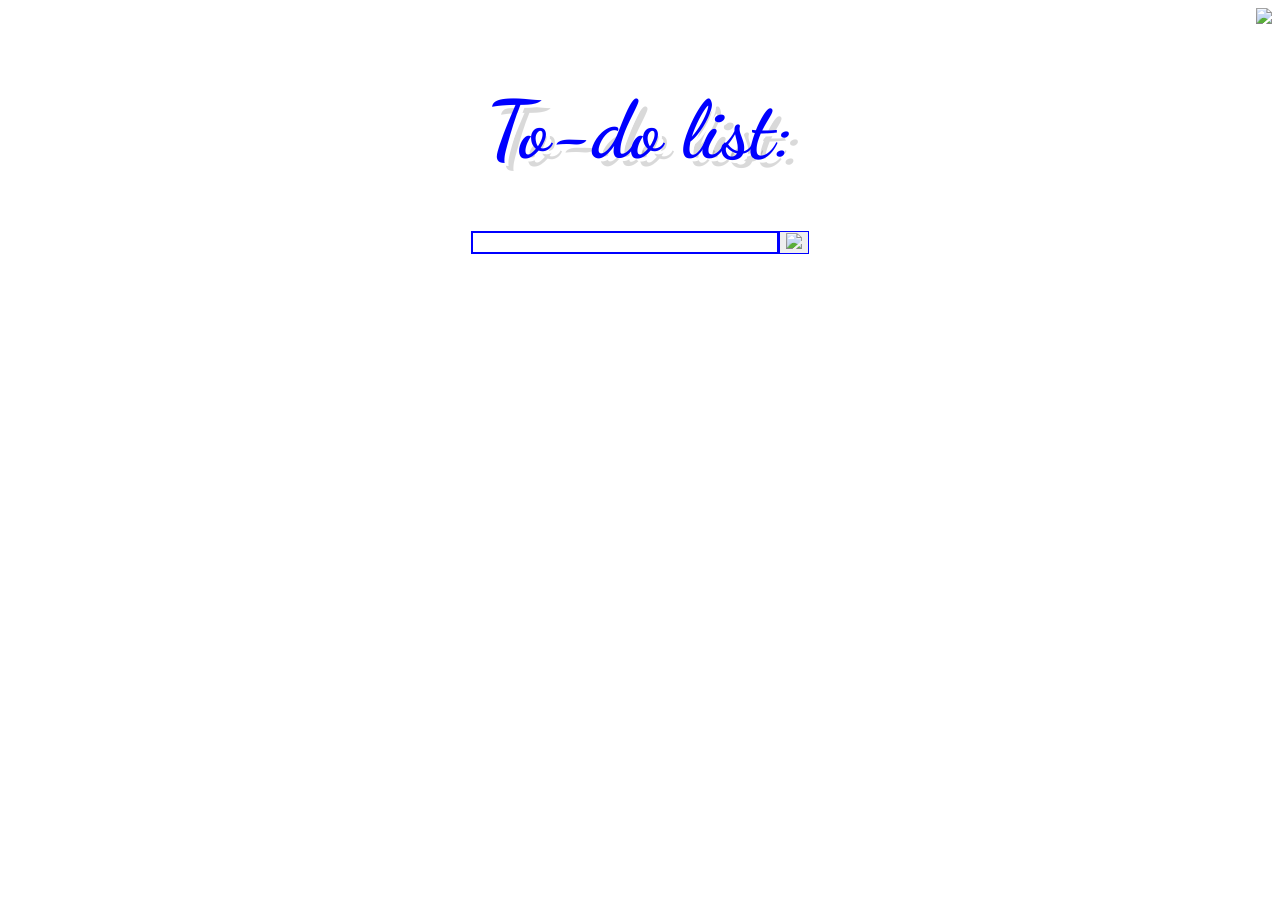
==== indexEn.html @ 3fdb9a4f "feat: add English version" ====
<!DOCTYPE html>
<html lang="en">
<head>
    <meta charset="UTF-8">
    <meta http-equiv="X-UA-Compatible" content="IE=edge">
    <meta name="viewport" content="width=device-width, initial-scale=1.0">
    <title>Document</title>
    <link rel="stylesheet" href="styleEn.css">
    <link rel="preconnect" href="https://fonts.googleapis.com">
<link rel="preconnect" href="https://fonts.gstatic.com" crossorigin>
<link href="https://fonts.googleapis.com/css2?family=Dancing+Script:wght@700&display=swap" rel="stylesheet">
</head>
<body>
    <div class="icon">
        <a href="./index.html"> <img src="https://cdn.glitch.global/8ea3c537-4579-4fb3-a820-8d384984eaa0/ru.png?v=1642345116723" width="50px"></a>
<!--         <a href="https://portfolio-ekaterina-chumak.glitch.me/"> <img src="https://cdn.glitch.global/8ea3c537-4579-4fb3-a820-8d384984eaa0/home.png?v=1642345102365" width="50px"></a> -->
    </div>
    <div class="list">
        <h1>To-do list:</h1>
    </div>
    <div class="box">
        <input id="input" type="text">
        <button id="btn" type="submit"><img src="https://cdn.glitch.global/8ea3c537-4579-4fb3-a820-8d384984eaa0/add.png?v=1642345088402" width="40px"></button>
    </div>

    <ul class="container">
    </ul>
    
    <script src="https://cdnjs.cloudflare.com/ajax/libs/gsap/3.9.1/gsap.min.js"></script>
    <script src="indexEn.js"></script>
</body>
</html>
---- styleEn.css ----
body{
    background-image: url(https://cdn.glitch.global/8ea3c537-4579-4fb3-a820-8d384984eaa0/old-paper-notebook-right-page-with-pen.jpg?v=1642345116809);
    background-repeat: no-repeat;
    background-size:cover;
    background-position: center;
    min-height: 90vh;
    background-color: white;
}
.list{
    display: flex;
    justify-content: center;

}
h1{
    /* margin-top: 100px; */
    font-size: 60px;
    font-family: 'Dancing Script', cursive;
    color: blue;
    font-size: 5em;                                                 
    text-shadow: 4px 3px 0px #fff, 9px 8px 0px rgba(0,0,0,0.15);
}
.icon{
    display: flex;
    justify-content: end;    
}
.box{
    display: flex;
    justify-content: center;
}
#input{
    width: 300px;
    border: 2px solid blue;
}
#btn{
    border: 1px solid blue;

}
.container{
    display: flex;
    flex-direction: column;
    align-items: center;
}
.stulyBox{
    font-size: 35px;
    font-family: 'Dancing Script', cursive;
    color: blue;
}
.stulyBoxs{
    text-decoration: line-through;
    color: black;
}
@media all and (max-width: 500px){
.list{
    margin-top: 50px;
}
}
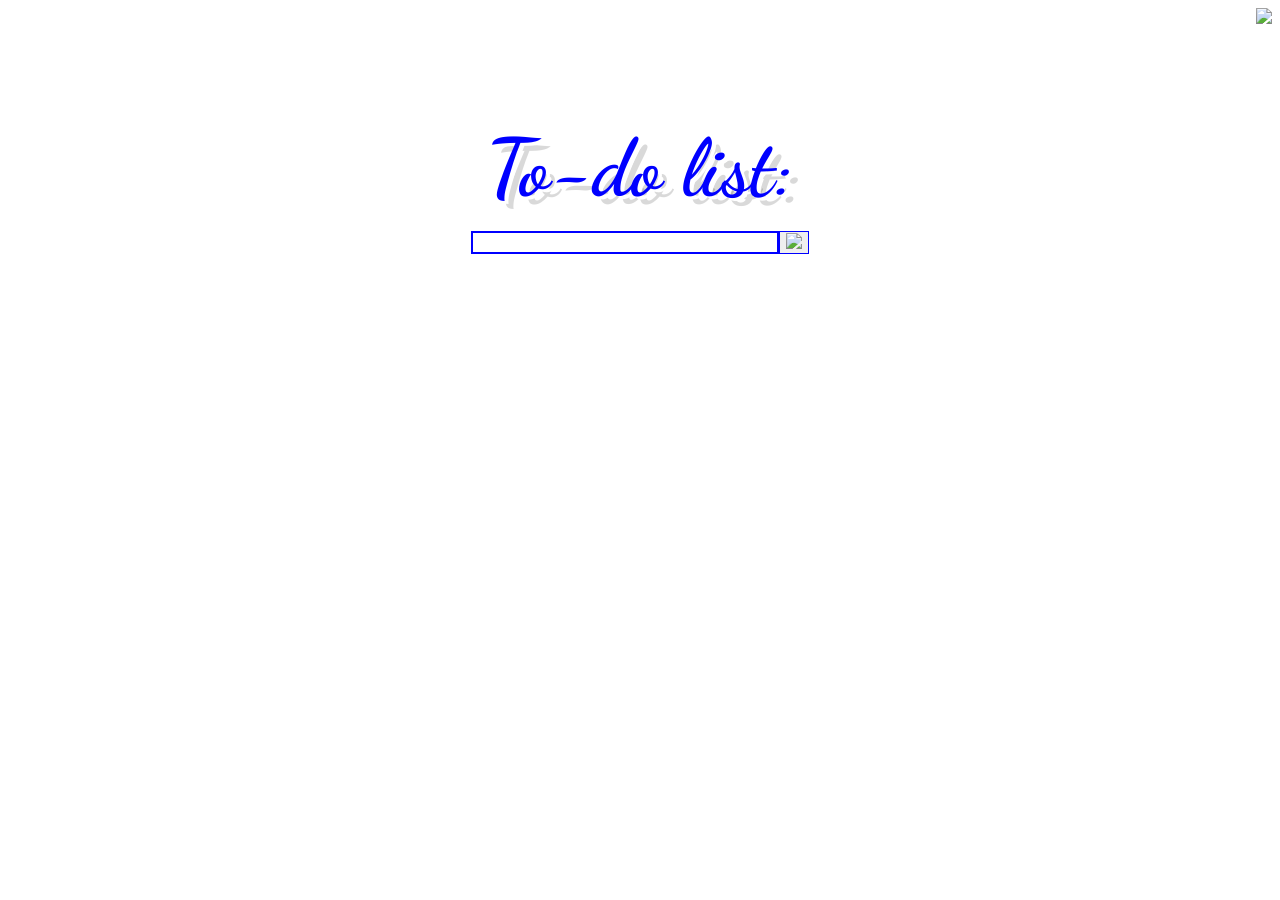
==== commit bf5376f9: "refactor: script in indexEn" ====
--- a/indexEn.html
+++ b/indexEn.html
@@ -27,6 +27,6 @@
     </ul>
     
     <script src="https://cdnjs.cloudflare.com/ajax/libs/gsap/3.9.1/gsap.min.js"></script>
-    <script src="indexEn.js"></script>
+    <script src="./scriptEn.js"></script>
 </body>
 </html>
